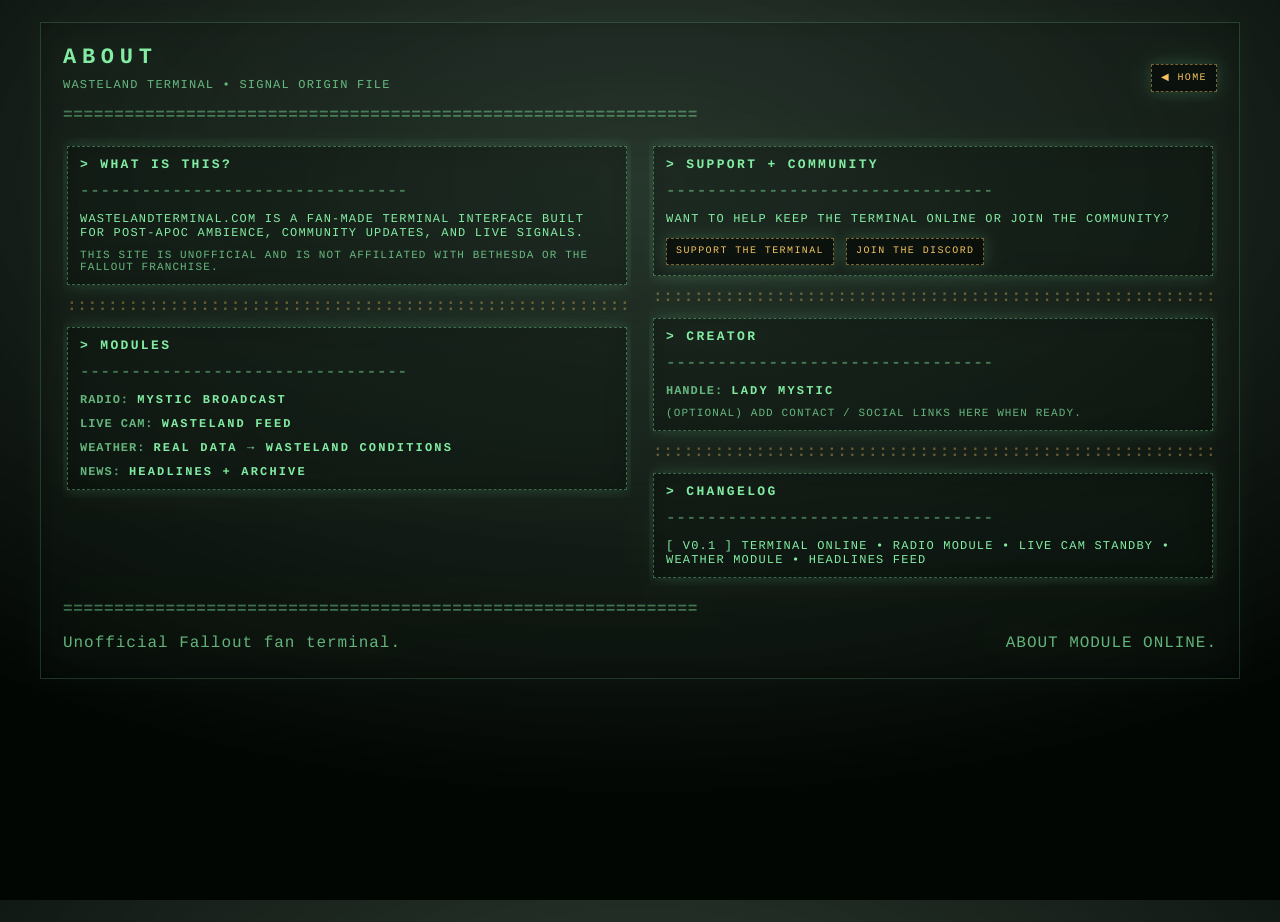
==== about/index.html @ ac030e62 "Create index.html" ====
<!doctype html>
<html lang="en">
<head>
  <meta charset="utf-8">
  <meta name="viewport" content="width=device-width,initial-scale=1">
  <title>About • Wasteland Terminal</title>
  <link rel="stylesheet" href="../style.css">
</head>

<body>
  <div class="crt"></div>

  <main class="screen">

    <div class="titleRow">
      <div>
        <div class="title">ABOUT</div>
        <div class="sub">WASTELAND TERMINAL • SIGNAL ORIGIN FILE</div>
      </div>

      <div class="row wrap">
        <a class="btn ghost" href="/">◀ HOME</a>
      </div>
    </div>

    <div class="rule">==============================================================</div>

    <section class="grid">

      <!-- LEFT -->
      <section class="block">
        <div class="panelBox">
          <div class="h">&gt; WHAT IS THIS?</div>
          <div class="ruleSmall">--------------------------------</div>

          <div class="compactLine">
            WASTELANDTERMINAL.COM IS A FAN-MADE TERMINAL INTERFACE BUILT FOR POST-APOC AMBIENCE,
            COMMUNITY UPDATES, AND LIVE SIGNALS.
          </div>

          <div class="compactLine dim tiny" style="margin-top:10px;">
            THIS SITE IS UNOFFICIAL AND IS NOT AFFILIATED WITH BETHESDA OR THE FALLOUT FRANCHISE.
          </div>
        </div>

        <div class="ruleDots">::::::::::::::::::::::::::::::::::::::::::::::::::::::::::::::</div>

        <div class="panelBox">
          <div class="h">&gt; MODULES</div>
          <div class="ruleSmall">--------------------------------</div>

          <div class="kv">
            <span class="k">RADIO:</span> <span class="v">MYSTIC BROADCAST</span>
          </div>
          <div class="kv">
            <span class="k">LIVE CAM:</span> <span class="v">WASTELAND FEED</span>
          </div>
          <div class="kv">
            <span class="k">WEATHER:</span> <span class="v">REAL DATA → WASTELAND CONDITIONS</span>
          </div>
          <div class="kv">
            <span class="k">NEWS:</span> <span class="v">HEADLINES + ARCHIVE</span>
          </div>
        </div>
      </section>

      <!-- RIGHT -->
      <section class="block">
        <div class="panelBox">
          <div class="h">&gt; SUPPORT + COMMUNITY</div>
          <div class="ruleSmall">--------------------------------</div>

          <div class="compactLine">
            WANT TO HELP KEEP THE TERMINAL ONLINE OR JOIN THE COMMUNITY?
          </div>

          <div class="row wrap" style="margin-top:12px">
            <a class="btn ghost" href="https://www.patreon.com/cw/wastelandterminal/membership" target="_blank" rel="noopener">
              SUPPORT THE TERMINAL
            </a>
            <a class="btn ghost" href="https://discord.gg/wvrMZ8xynD" target="_blank" rel="noopener">
              JOIN THE DISCORD
            </a>
          </div>
        </div>

        <div class="ruleDots">::::::::::::::::::::::::::::::::::::::::::::::::::::::::::::::</div>

        <div class="panelBox">
          <div class="h">&gt; CREATOR</div>
          <div class="ruleSmall">--------------------------------</div>

          <div class="kv">
            <span class="k">HANDLE:</span> <span class="v">LADY MYSTIC</span>
          </div>

          <div class="compactLine dim tiny" style="margin-top:10px;">
            (OPTIONAL) ADD CONTACT / SOCIAL LINKS HERE WHEN READY.
          </div>
        </div>

        <div class="ruleDots">::::::::::::::::::::::::::::::::::::::::::::::::::::::::::::::</div>

        <div class="panelBox">
          <div class="h">&gt; CHANGELOG</div>
          <div class="ruleSmall">--------------------------------</div>

          <div class="compactLine">
            [ V0.1 ] TERMINAL ONLINE • RADIO MODULE • LIVE CAM STANDBY • WEATHER MODULE • HEADLINES FEED
          </div>
        </div>
      </section>

    </section>

    <div class="rule">==============================================================</div>

    <footer class="foot row between wrap">
      <span class="dim">Unofficial Fallout fan terminal.</span>
      <span class="dim">ABOUT MODULE ONLINE.</span>
    </footer>

  </main>
</body>
</html>
---- style.css ----
:root{
  --bg:#020603;
  --phosphor: rgba(141,255,176,.92);
  --phosphor-dim: rgba(141,255,176,.68);
  --phosphor-faint: rgba(141,255,176,.40);

  --amber: rgba(255,204,102,.95);
  --amber-dim: rgba(255,204,102,.70);

  --glow: 0 0 14px rgba(141,255,176,.16);
  --glow-strong: 0 0 18px rgba(141,255,176,.24);

  --edge: rgba(141,255,176,.18);
  --panel: rgba(0,0,0,.18);
}

*{box-sizing:border-box}
html,body{height:100%}

body{
  margin:0;
  background: radial-gradient(1100px 620px at 50% 20%, rgba(8,25,14,.85), var(--bg));
  color: var(--phosphor);
  font-family: ui-monospace, SFMono-Regular, Menlo, Monaco, Consolas, "Liberation Mono", "Courier New", monospace;
  letter-spacing: .06em;
  text-rendering: geometricPrecision;
}

/* Subtle CRT overlay */
.crt{
  pointer-events:none;
  position:fixed; inset:0;
  background:
    linear-gradient(rgba(0,0,0,.0), rgba(0,0,0,.08)),
    repeating-linear-gradient(
      to bottom,
      rgba(0,0,0,.0) 0px,
      rgba(0,0,0,.0) 2px,
      rgba(0,0,0,.10) 3px
    );
  mix-blend-mode: multiply;
  opacity:.55;
}

/* Prevent any element from spilling off the screen */
.screen, .block { overflow-x: hidden; }
* { max-width: 100%; }

/* Center the terminal */
.screen{
  width: min(1200px, calc(100% - 40px));
  margin: 22px auto 40px;
  padding: 22px 22px 26px;
  border: 1px solid var(--edge);
  background: var(--panel);
  filter: drop-shadow(var(--glow));
}

@media (max-width: 520px){
  .screen{ width: calc(100% - 20px); padding: 18px 14px 22px; }
}

/* Header layout */
.topHeader{
  display:grid;
  grid-template-columns: minmax(0, 1fr) minmax(0, 420px);
  gap: 18px;
  align-items:start;
}
@media (max-width: 1050px){
  .topHeader{ grid-template-columns: 1fr; }
}

.titleRow{
  display:flex;
  align-items:flex-end;
  justify-content:space-between;
  gap: 12px;
  flex-wrap:wrap;
}

/* Headline */
.title{
  font-weight: 900;
  text-transform: uppercase;
  letter-spacing: .26em;
  font-size: 22px;
}
.sub{
  margin-top: 8px;
  color: var(--phosphor-dim);
  font-size: 12px;
  letter-spacing: .10em;
}

/* top menu row */
.topMenu{
  display:flex;
  flex-wrap:wrap;
  gap: 10px;
  margin-top: 14px;
}

.sep{ margin-left:14px; }

.h{
  font-weight: 900;
  text-transform: uppercase;
  letter-spacing: .18em;
  font-size: 13px;
}
.bigLine{
  margin-top: 10px;
  font-weight: 900;
  text-transform: uppercase;
  letter-spacing: .14em;
  font-size: 13px;
  text-shadow: var(--glow);
}
.compactLine{
  margin-top: 12px;
  font-size: 12px;
  letter-spacing: .10em;
}

.tiny{font-size:11px}
.dim{color: var(--phosphor-dim)}
.amber{color: var(--amber)}
.mono{font-weight:900}

/* ASCII rules */
.rule, .ruleSmall, .ruleDots{
  white-space: pre;
  font-weight: 900;
  letter-spacing: .04em;
  user-select:none;
}
.rule{
  margin: 14px 0;
  color: var(--phosphor-faint);
}
.ruleSmall{
  margin: 10px 0 12px;
  color: var(--phosphor-faint);
}
.ruleDots{
  margin: 12px 0;
  color: rgba(255,204,102,.35);
}

/* Main grid */
.grid{
  display:grid;
  grid-template-columns: minmax(0, 1fr) minmax(0, 1fr);
  gap: 18px;
  align-items:start;
}
@media (max-width: 1050px){
  .grid{ grid-template-columns: 1fr; }
}

.block{
  padding: 8px 4px;
  min-width:0;
}

/* Panel boxes */
.panelBox{
  padding: 10px 12px;
  border: 1px dashed rgba(141,255,176,.35);
  background: rgba(0,0,0,.28);
  box-shadow: var(--glow);
}

/* rows */
.row{
  display:flex;
  align-items:flex-start;
  justify-content:flex-start;
  gap: 12px;
}
.row.between{justify-content:space-between}
.row.wrap{flex-wrap:wrap}

/* key/values */
.kv{
  margin-top: 10px;
  font-size: 12px;
  overflow-wrap:anywhere;
  word-break: break-word;
}
.k{
  color: var(--phosphor-dim);
  font-weight: 900;
}
.v{
  font-weight: 900;
  letter-spacing: .18em;
}

/* Inputs */
.input{
  background: rgba(0,0,0,.55);
  border: 1px dashed rgba(141,255,176,.45);
  color: var(--phosphor);
  padding: 8px 9px;
  font: inherit;
  font-size: 10px;
  letter-spacing: .12em;
  text-transform: uppercase;
  outline: none;
  box-shadow: var(--glow);
  max-width: 100%;
}
.input::placeholder{ color: rgba(141,255,176,.40); }
.input:focus{
  border-color: rgba(255,204,102,.75);
  box-shadow: 0 0 16px rgba(255,204,102,.12);
}

/* Buttons */
.btn{
  display:inline-block;
  background: rgba(0,0,0,.55);
  border: 1px dashed rgba(141,255,176,.55);
  color: var(--phosphor);
  padding: 7px 9px;
  text-decoration:none;
  font: inherit;
  font-size: 10px;
  letter-spacing: .14em;
  text-transform: uppercase;
  cursor:pointer;
  box-shadow: var(--glow);
  user-select:none;
  white-space: nowrap;
}
.btn.ghost{
  border-color: rgba(255,204,102,.45);
  color: var(--amber);
}
.btn:hover{
  border-style: solid;
  border-color: rgba(141,255,176,.95);
  color: rgba(215,255,230,.98);
  box-shadow: var(--glow-strong);
  filter: brightness(1.05);
}
.btn.ghost:hover{
  border-color: rgba(255,204,102,.90);
  color: rgba(255,232,170,.98);
}
.btn:active{transform: translateY(1px);}

/* Radio play state */
#radioPlay.isPlaying{
  border-style: solid;
  border-color: rgba(255,204,102,.90);
  color: rgba(255,232,170,.98);
  box-shadow: 0 0 18px rgba(255,204,102,.16);
}

/* Inline counter area */
.counterInline{
  display:flex;
  align-items:center;
  gap: 10px;
  flex-wrap:wrap;
}

/* ===== Visitor flip counter ===== */
.flipCounter{
  display:inline-flex;
  gap:6px;
  align-items:center;
  justify-content:flex-end;
  filter: drop-shadow(var(--glow));
}

.flipDigit{
  position:relative;
  width: 18px;
  height: 26px;
  border: 1px dashed rgba(141,255,176,.45);
  background: rgba(0,0,0,.55);
  box-shadow: var(--glow);
  overflow:hidden;
}

.flipDigit .old,
.flipDigit .new{
  position:absolute;
  inset:0;
  display:flex;
  align-items:center;
  justify-content:center;
  font-weight:900;
  letter-spacing:.08em;
  font-size:12px;
}

.flipDigit .new{
  transform: translateY(-100%);
  opacity: 0;
}

.flipDigit.flip .old{
  transform: translateY(100%);
  opacity: 0;
  transition: transform 320ms ease, opacity 320ms ease;
}

.flipDigit.flip .new{
  transform: translateY(0);
  opacity: 1;
  transition: transform 320ms ease, opacity 320ms ease;
}

/* ===== News list ===== */
.newsList{
  display:flex;
  flex-direction:column;
  gap: 10px;
  margin-top: 10px;
}

.newsItem{
  padding: 8px 10px;
  border: 1px dashed rgba(141,255,176,.35);
  background: rgba(0,0,0,.35);
  box-shadow: var(--glow);
}
.newsItem a{
  color: inherit;
  text-decoration: none;
  display:block;
}
.newsItem:hover{
  border-style: solid;
  border-color: rgba(141,255,176,.95);
  box-shadow: var(--glow-strong);
  filter: brightness(1.05);
}
.newsItem .headline{
  font-weight:900;
  letter-spacing:.10em;
  text-transform: uppercase;
  font-size: 12px;
}
.newsItem .meta{
  margin-top: 6px;
  font-size: 10px;
  color: var(--phosphor-dim);
  letter-spacing: .10em;
}
.newsItem.newest{
  border-color: rgba(255,204,102,.70);
}
.newsItem.newest .headline{
  color: var(--amber);
}

/* ===== Compact Weather (top-right) ===== */
.miniWx{
  padding: 12px 12px;
  border: 1px dashed rgba(141,255,176,.35);
  background: rgba(0,0,0,.22);
  box-shadow: var(--glow);
}
.miniWxLine{
  margin-top: 8px;
  font-size: 12px;
  letter-spacing: .10em;
  text-transform: uppercase;
  overflow-wrap:anywhere;
  word-break: break-word;
}

/* ===== Radio controls ===== */
.radioControls{
  display:flex;
  gap: 10px;
  flex-wrap:wrap;
  margin-top: 12px;
}

/* ===== Live Cam ===== */
.liveWrap{
  margin-top: 10px;
  position: relative;
}

.liveBadge{
  position:absolute;
  top: 10px;
  left: 10px;
  z-index: 2;
  padding: 6px 10px;
  border: 1px dashed rgba(255,204,102,.70);
  background: rgba(0,0,0,.65);
  color: var(--amber);
  font-weight: 900;
  letter-spacing:.12em;
  text-transform: uppercase;
  box-shadow: 0 0 18px rgba(255,204,102,.10);
}

.liveBadge .dot{
  display:inline-block;
  width: 8px;
  height: 8px;
  border-radius: 50%;
  background: rgba(255,60,60,.95);
  margin-right: 8px;
  box-shadow: 0 0 12px rgba(255,60,60,.35);
  animation: blink 1s infinite;
}
@keyframes blink{
  0%, 49% { opacity: 1; }
  50%, 100% { opacity: .2; }
}

.livePlayer{
  padding: 10px;
  border: 1px dashed rgba(141,255,176,.35);
  background: rgba(0,0,0,.30);
  box-shadow: var(--glow);
}

.standbyImg{
  width: 100%;
  height: auto;
  display:block;
  border: 1px dashed rgba(141,255,176,.25);
}

/* YouTube responsive iframe */
.ytWrap{
  position: relative;
  width: 100%;
  padding-top: 56.25%;
}
.ytWrap iframe{
  position:absolute;
  inset:0;
  width:100%;
  height:100%;
}

/* Footer */
.foot{ margin-top: 16px; }

/* Optional subtle flicker */
@media (prefers-reduced-motion: no-preference){
  .screen{ animation: flicker 7.2s infinite; }
  @keyframes flicker{
    0%, 100% { opacity: 1; }
    48% { opacity: .988; }
    50% { opacity: .965; }
    52% { opacity: .992; }
  }
}

/* ===== Announcement marquee ===== */
.marquee{
  border: 1px dashed rgba(141,255,176,.35);
  background: rgba(0,0,0,.28);
  box-shadow: var(--glow);
  padding: 10px 12px;
  overflow: hidden;
}

.marqueeTrack{
  display: inline-flex;
  gap: 18px;
  white-space: nowrap;
  will-change: transform;
  animation: marquee 28s linear infinite;
  font-weight: 900;
  letter-spacing: .12em;
  text-transform: uppercase;
  font-size: 12px;
}

.marqueeGap{ opacity: .55; }

@keyframes marquee{
  0%   { transform: translateX(0); }
  100% { transform: translateX(-50%); }
}
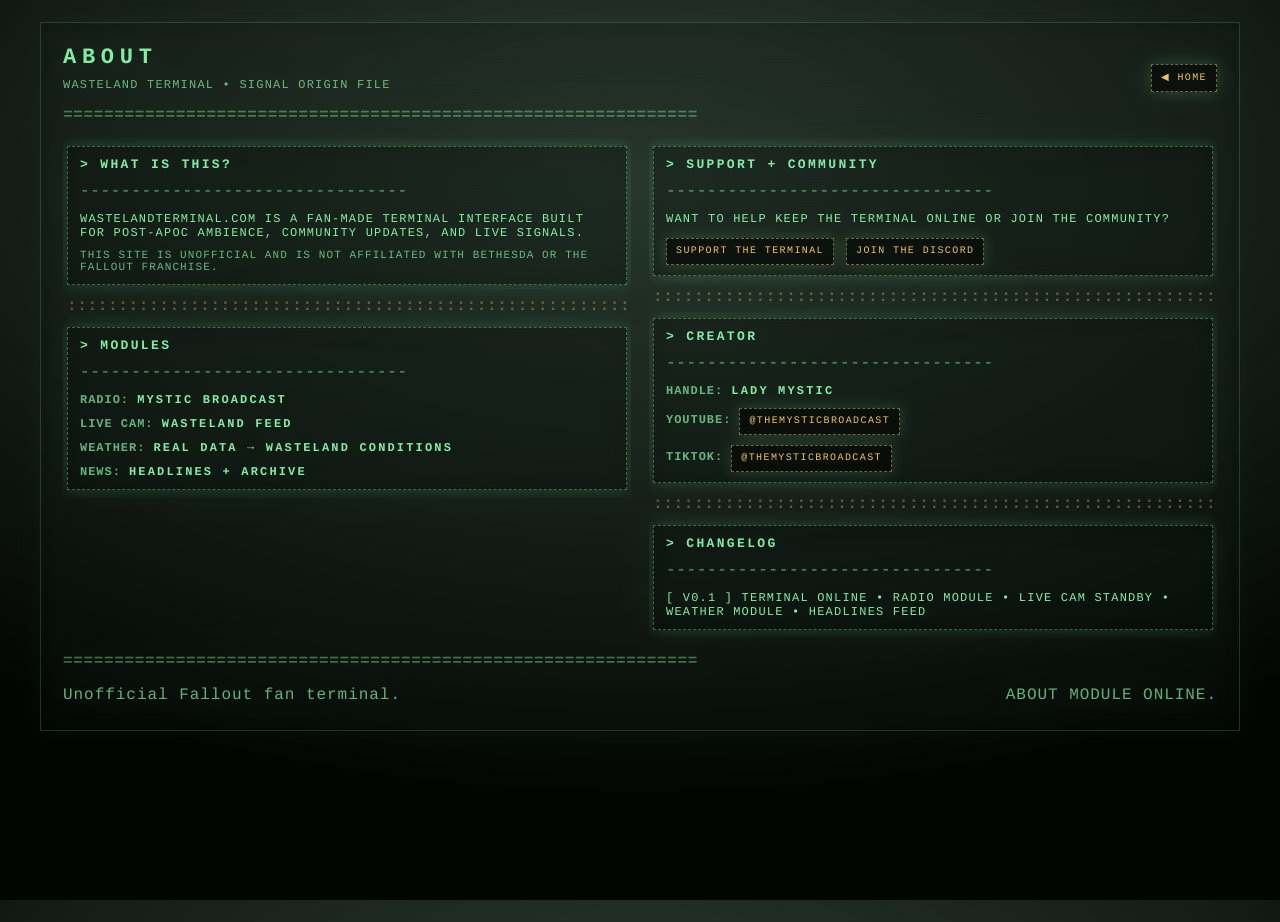
==== commit d3dd7ee3: "Update index.html" ====
--- a/about/index.html
+++ b/about/index.html
@@ -87,17 +87,27 @@
         <div class="ruleDots">::::::::::::::::::::::::::::::::::::::::::::::::::::::::::::::</div>
 
         <div class="panelBox">
-          <div class="h">&gt; CREATOR</div>
-          <div class="ruleSmall">--------------------------------</div>
+  <div class="h">&gt; CREATOR</div>
+  <div class="ruleSmall">--------------------------------</div>
 
-          <div class="kv">
-            <span class="k">HANDLE:</span> <span class="v">LADY MYSTIC</span>
-          </div>
+  <div class="kv">
+    <span class="k">HANDLE:</span> <span class="v">LADY MYSTIC</span>
+  </div>
 
-          <div class="compactLine dim tiny" style="margin-top:10px;">
-            (OPTIONAL) ADD CONTACT / SOCIAL LINKS HERE WHEN READY.
-          </div>
-        </div>
+  <div class="kv">
+    <span class="k">YOUTUBE:</span>
+    <a class="btn ghost" href="https://youtube.com/@themysticbroadcast" target="_blank" rel="noopener">
+      @THEMYSTICBROADCAST
+    </a>
+  </div>
+
+  <div class="kv">
+    <span class="k">TIKTOK:</span>
+    <a class="btn ghost" href="https://tiktok.com/@themysticbroadcast" target="_blank" rel="noopener">
+      @THEMYSTICBROADCAST
+    </a>
+  </div>
+</div>
 
         <div class="ruleDots">::::::::::::::::::::::::::::::::::::::::::::::::::::::::::::::</div>
 
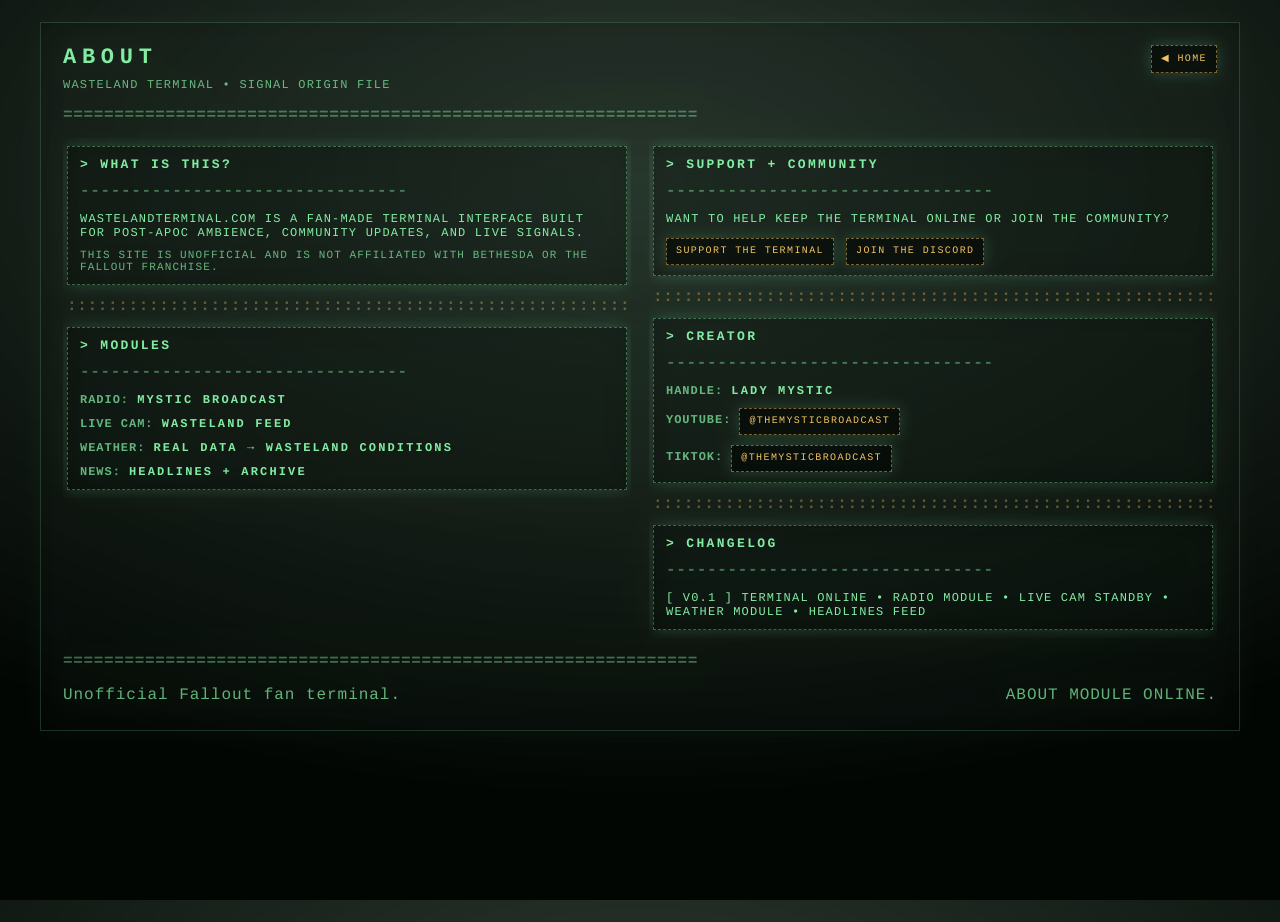
==== commit 48af4d43: "Update index.html" ====
--- a/about/index.html
+++ b/about/index.html
@@ -1,6 +1,15 @@
 <!doctype html>
 <html lang="en">
 <head>
+  <!-- Google tag (gtag.js) -->
+<script async src="https://www.googletagmanager.com/gtag/js?id=G-1TRDZNXK6S"></script>
+<script>
+  window.dataLayer = window.dataLayer || [];
+  function gtag(){dataLayer.push(arguments);}
+  gtag('js', new Date());
+
+  gtag('config', 'G-1TRDZNXK6S');
+</script>
   <meta charset="utf-8">
   <meta name="viewport" content="width=device-width,initial-scale=1">
   <title>About • Wasteland Terminal</title>
--- a/style.css
+++ b/style.css
@@ -67,10 +67,17 @@
   gap: 18px;
   align-items:start;
 }
+
+/* Optional: if you ever remove the right widget entirely */
+.topHeader.noRight{
+  grid-template-columns: 1fr;
+}
+
 @media (max-width: 1050px){
   .topHeader{ grid-template-columns: 1fr; }
 }
 
+/* Title row: title left, buttons right */
 .titleRow{
   display:flex;
   align-items:flex-end;
@@ -260,60 +267,13 @@
   box-shadow: 0 0 18px rgba(255,204,102,.16);
 }
 
-/* Inline counter area */
+/* Buttons row container (was counterInline — still used for header buttons) */
 .counterInline{
   display:flex;
   align-items:center;
   gap: 10px;
   flex-wrap:wrap;
-}
-
-/* ===== Visitor flip counter ===== */
-.flipCounter{
-  display:inline-flex;
-  gap:6px;
-  align-items:center;
-  justify-content:flex-end;
-  filter: drop-shadow(var(--glow));
-}
-
-.flipDigit{
-  position:relative;
-  width: 18px;
-  height: 26px;
-  border: 1px dashed rgba(141,255,176,.45);
-  background: rgba(0,0,0,.55);
-  box-shadow: var(--glow);
-  overflow:hidden;
-}
-
-.flipDigit .old,
-.flipDigit .new{
-  position:absolute;
-  inset:0;
-  display:flex;
-  align-items:center;
-  justify-content:center;
-  font-weight:900;
-  letter-spacing:.08em;
-  font-size:12px;
-}
-
-.flipDigit .new{
-  transform: translateY(-100%);
-  opacity: 0;
-}
-
-.flipDigit.flip .old{
-  transform: translateY(100%);
-  opacity: 0;
-  transition: transform 320ms ease, opacity 320ms ease;
-}
-
-.flipDigit.flip .new{
-  transform: translateY(0);
-  opacity: 1;
-  transition: transform 320ms ease, opacity 320ms ease;
+  justify-content:flex-end; /* NEW: keeps buttons neatly on the right */
 }
 
 /* ===== News list ===== */
@@ -468,23 +428,65 @@
   box-shadow: var(--glow);
   padding: 10px 12px;
   overflow: hidden;
+  position: relative;
 }
 
 .marqueeTrack{
-  display: inline-flex;
-  gap: 18px;
+  display:flex;
+  gap: 30px;
   white-space: nowrap;
-  will-change: transform;
-  animation: marquee 28s linear infinite;
-  font-weight: 900;
-  letter-spacing: .12em;
-  text-transform: uppercase;
-  font-size: 12px;
-}
-
-.marqueeGap{ opacity: .55; }
-
-@keyframes marquee{
-  0%   { transform: translateX(0); }
-  100% { transform: translateX(-50%); }
-}
+  width: max-content;
+  animation: marqueeScroll 35s linear infinite;
+}
+
+@keyframes marqueeScroll{
+  from { transform: translateX(0); }
+  to   { transform: translateX(-50%); }
+}
+/* ===== Header layout polish (no HTML changes) ===== */
+
+/* Make the right column a bit wider so weather + buttons feel intentional */
+.topHeader{
+  grid-template-columns: minmax(0, 1fr) minmax(0, 520px);
+  align-items: start;
+}
+
+/* Keep title row from feeling like it's "fighting" the right column */
+.titleRow{
+  align-items: flex-start;   /* was flex-end */
+  gap: 16px;
+}
+
+/* The header buttons: pin them to the top-right, not floating mid-row */
+.counterInline{
+  justify-content: flex-end;
+  align-items: flex-start;
+  margin-top: 2px;
+}
+
+/* Give the buttons a slightly tighter look in the header only */
+.topHeader .btn{
+  padding: 6px 10px;
+  font-size: 10px;
+}
+
+/* Create a small visual separation so the weather card doesn't feel glued to buttons */
+.topHeader-right .miniWx{
+  margin-top: 10px;
+}
+
+/* Optional: reduce marquee dominance a bit so the header breathes */
+.marquee{
+  padding: 8px 12px;     /* slightly shorter */
+}
+.marqueeTrack{
+  font-size: 11px;       /* slightly smaller */
+  letter-spacing: .10em;
+}
+/* Keep header buttons in a single row when possible */
+.counterInline{
+  flex-wrap: nowrap;
+}
+@media (max-width: 620px){
+  .counterInline{ flex-wrap: wrap; }
+}
